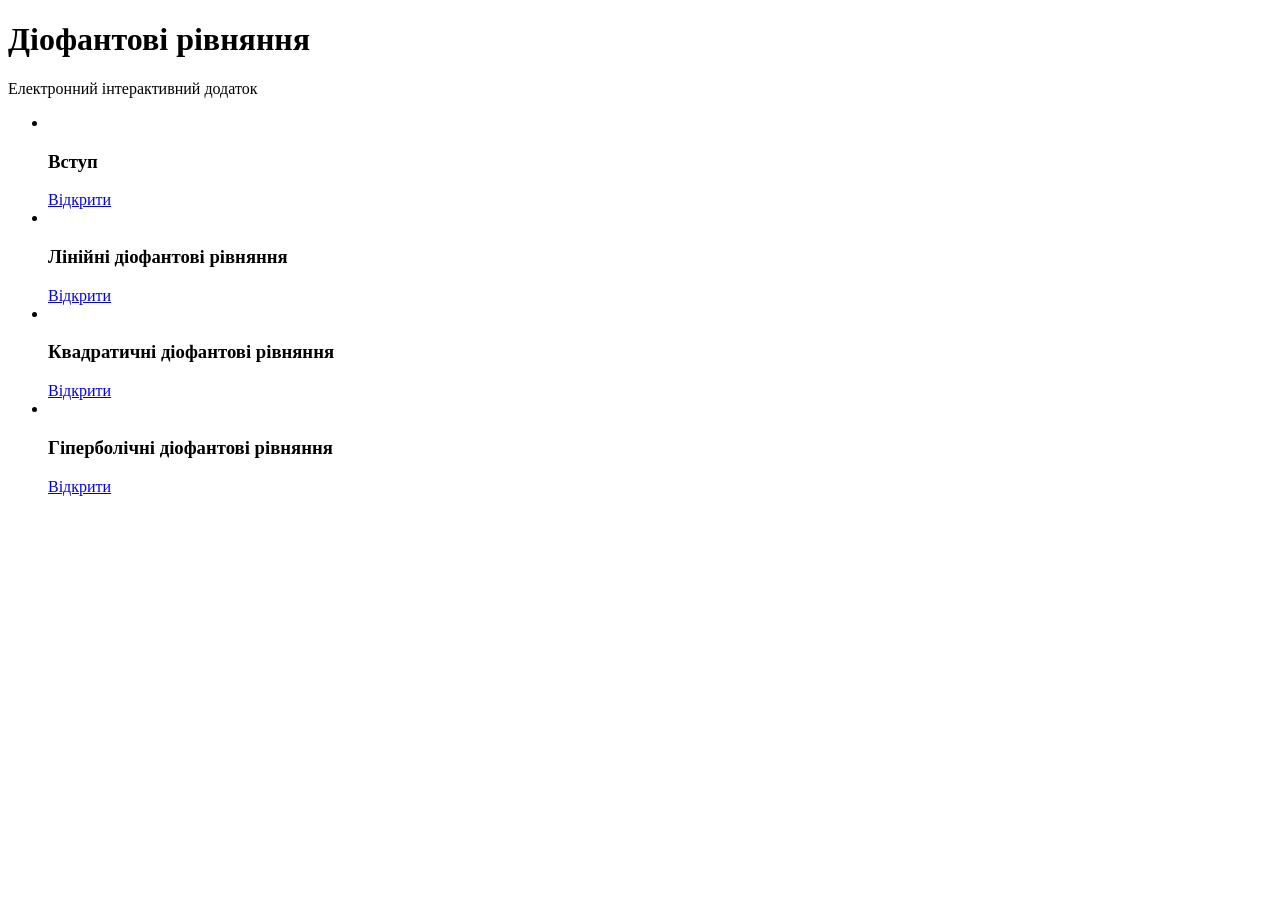
==== index.html @ 621e388b "initial commit" ====
<!DOCTYPE html>
<html lang="uk">
<head>
  <meta charset="UTF-8">
  <meta name="viewport" content="width=device-width, initial-scale=1.0">
  <title>Діофантові рівняння | Електронний інтерактивний додаток</title>
  <link rel="stylesheet" href="/diophantine_equation/css/styles.css">
  <link rel="preconnect" href="https://fonts.gstatic.com">
  <link href="https://fonts.googleapis.com/css2?family=Inter:wght@400;600;700&family=Plus+Jakarta+Sans:wght@600;700;800&display=swap" rel="stylesheet">
  <link rel="stylesheet" href="https://cdnjs.cloudflare.com/ajax/libs/font-awesome/6.5.1/css/all.min.css" crossorigin="anonymous" referrerpolicy="no-referrer">
</head>
<body class="page-home page-menu">
  <header class="hero-banner hero-banner-main">
    <div class="topbar"></div>
    <div class="hero-content">
      <h1 class="hero-title">Діофантові рівняння</h1>
      <p class="hero-tagline">Електронний інтерактивний додаток</p>
    </div>
  </header>

  <main>
    <section class="menu-section">
      <ul class="menu-list">
        <li class="menu-item menu-item-index menu-item-bg-theory">
          <div class="badge-index menu-image-wrapper">
            <img src="/diophantine_equation/images/round/theory_round.jpg" alt="">
          </div>
          <div class="menu-text">
            <h3>Вступ</h3>
            <div class="menu-actions">
              <a class="izzi-btn" href="/diophantine_equation/html/intro.html">Відкрити</a>
            </div>
          </div>
        </li>
        <li class="menu-item menu-item-index menu-item-bg-linear">
          <div class="badge-index menu-image-wrapper">
            <img src="/diophantine_equation/images/round/lin_round.jpg" alt="">
          </div>
          <div class="menu-text">
            <h3>Лінійні діофантові рівняння</h3>
            <div class="menu-actions">
              <a class="izzi-btn" href="/diophantine_equation/html/linear-overview.html">Відкрити</a>
            </div>
          </div>
        </li>
        <li class="menu-item menu-item-index menu-item-bg-pythagorean">
          <div class="badge-index menu-image-wrapper">
            <img src="/diophantine_equation/images/round/triples_round.jpg" alt="">
          </div>
          <div class="menu-text">
            <h3>Квадратичні діофантові рівняння</h3>
            <div class="menu-actions">
              <a class="izzi-btn" href="/diophantine_equation/html/quadratic-overview.html">Відкрити</a>
            </div>
          </div> 
        </li>
        <li class="menu-item menu-item-index menu-item-bg-hiper">
          <div class="badge-index menu-image-wrapper">
            <img src="/diophantine_equation/images/round/hiper_round.jpg" alt="">
          </div>
          <div class="menu-text">
            <h3>Гіперболічні діофантові рівняння</h3>
            <div class="menu-actions">
              <a class="izzi-btn" href="/diophantine_equation/html/hyperbolic-overview.html">Відкрити</a>
            </div>
          </div>
        </li>
      </ul>
    </section>
  </main>

  <script src="/diophantine_equation/js/script.js"></script>
</body>
</html>
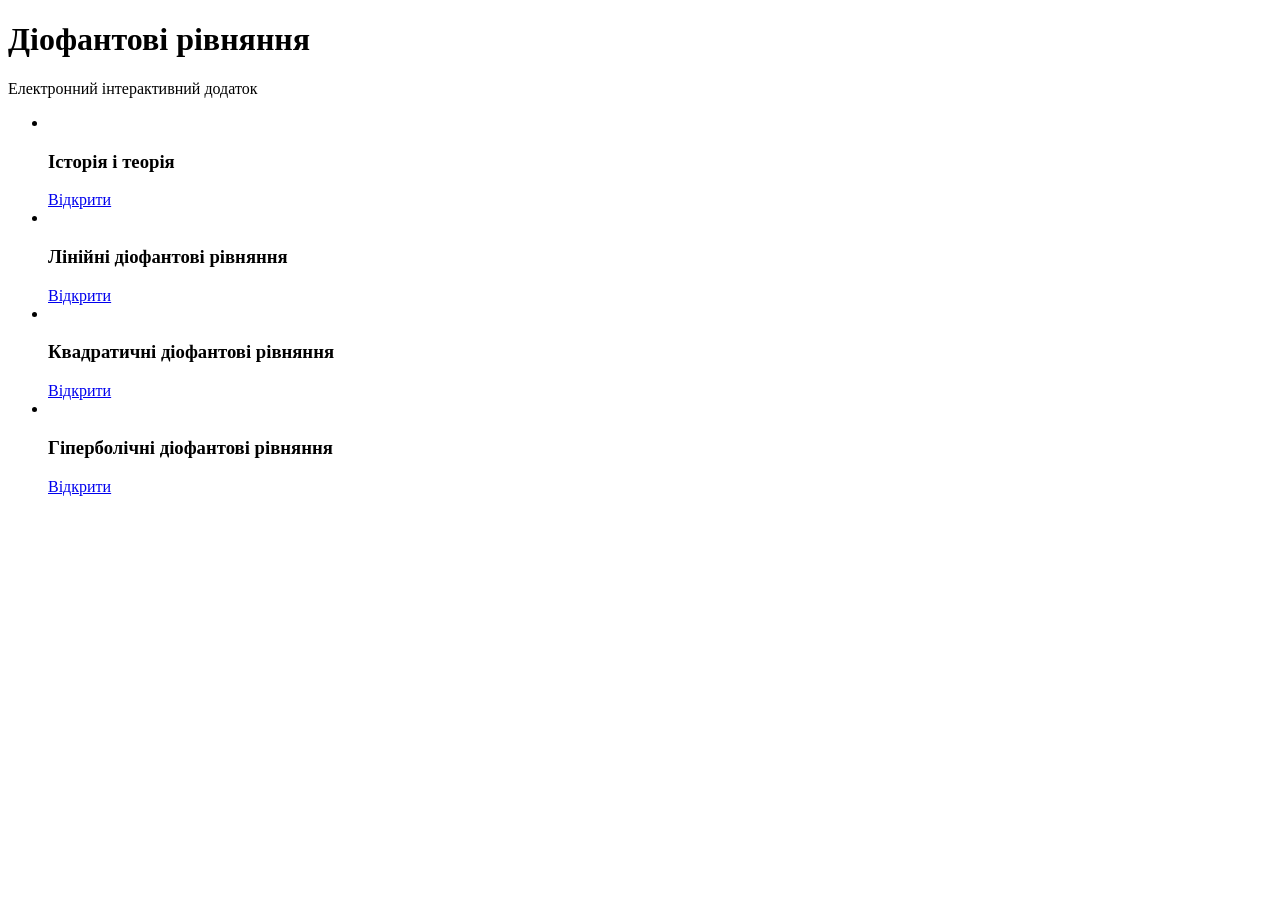
==== commit 1e7c367c: "fix minor text change" ====
--- a/index.html
+++ b/index.html
@@ -26,7 +26,7 @@
             <img src="/diophantine_equation/images/round/theory_round.jpg" alt="">
           </div>
           <div class="menu-text">
-            <h3>Вступ</h3>
+            <h3>Історія і теорія</h3>
             <div class="menu-actions">
               <a class="izzi-btn" href="/diophantine_equation/html/intro.html">Відкрити</a>
             </div>
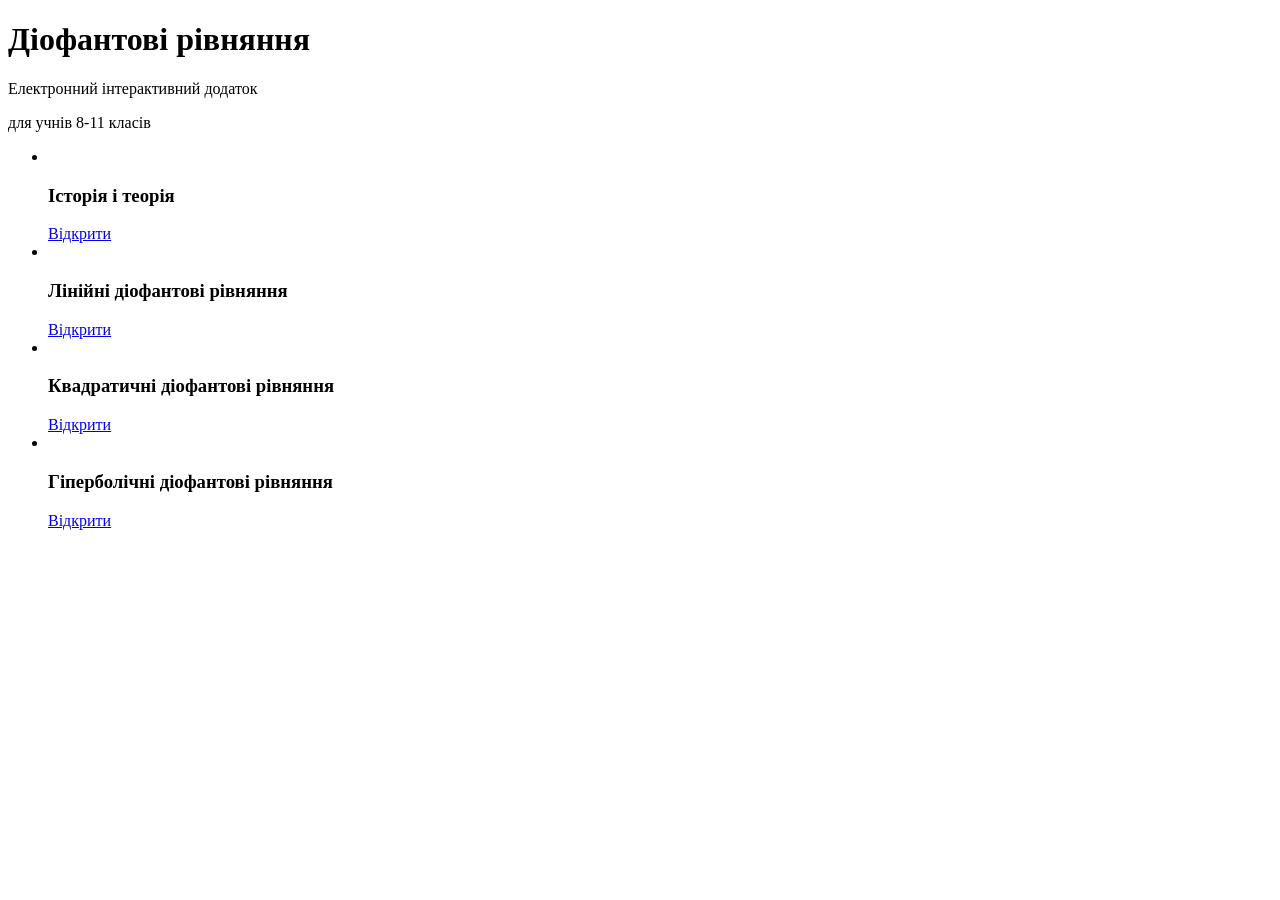
==== commit eed58e87: "fix headers" ====
--- a/index.html
+++ b/index.html
@@ -15,6 +15,7 @@
     <div class="hero-content">
       <h1 class="hero-title">Діофантові рівняння</h1>
       <p class="hero-tagline">Електронний інтерактивний додаток</p>
+      <p class="hero-tagline">для учнів 8-11 класів</p>
     </div>
   </header>
 
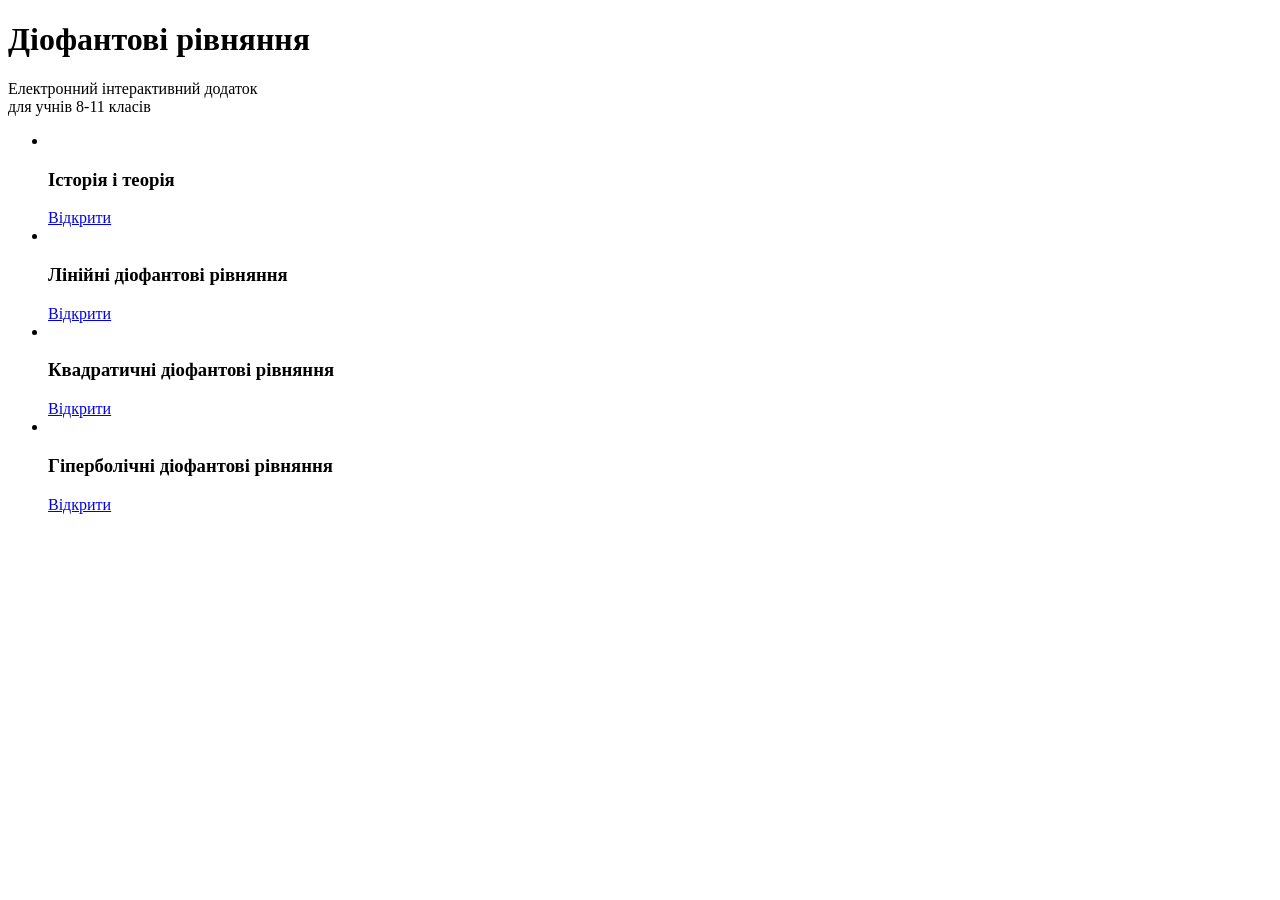
==== commit cf23b009: "fix header padding" ====
--- a/index.html
+++ b/index.html
@@ -13,9 +13,8 @@
   <header class="hero-banner hero-banner-main">
     <div class="topbar"></div>
     <div class="hero-content">
-      <h1 class="hero-title">Діофантові рівняння</h1>
-      <p class="hero-tagline">Електронний інтерактивний додаток</p>
-      <p class="hero-tagline">для учнів 8-11 класів</p>
+      <h1 class="hero-title-main">Діофантові рівняння</h1>
+      <p class="hero-tagline-main">Електронний інтерактивний додаток<br>для учнів 8-11 класів</p>
     </div>
   </header>
 
